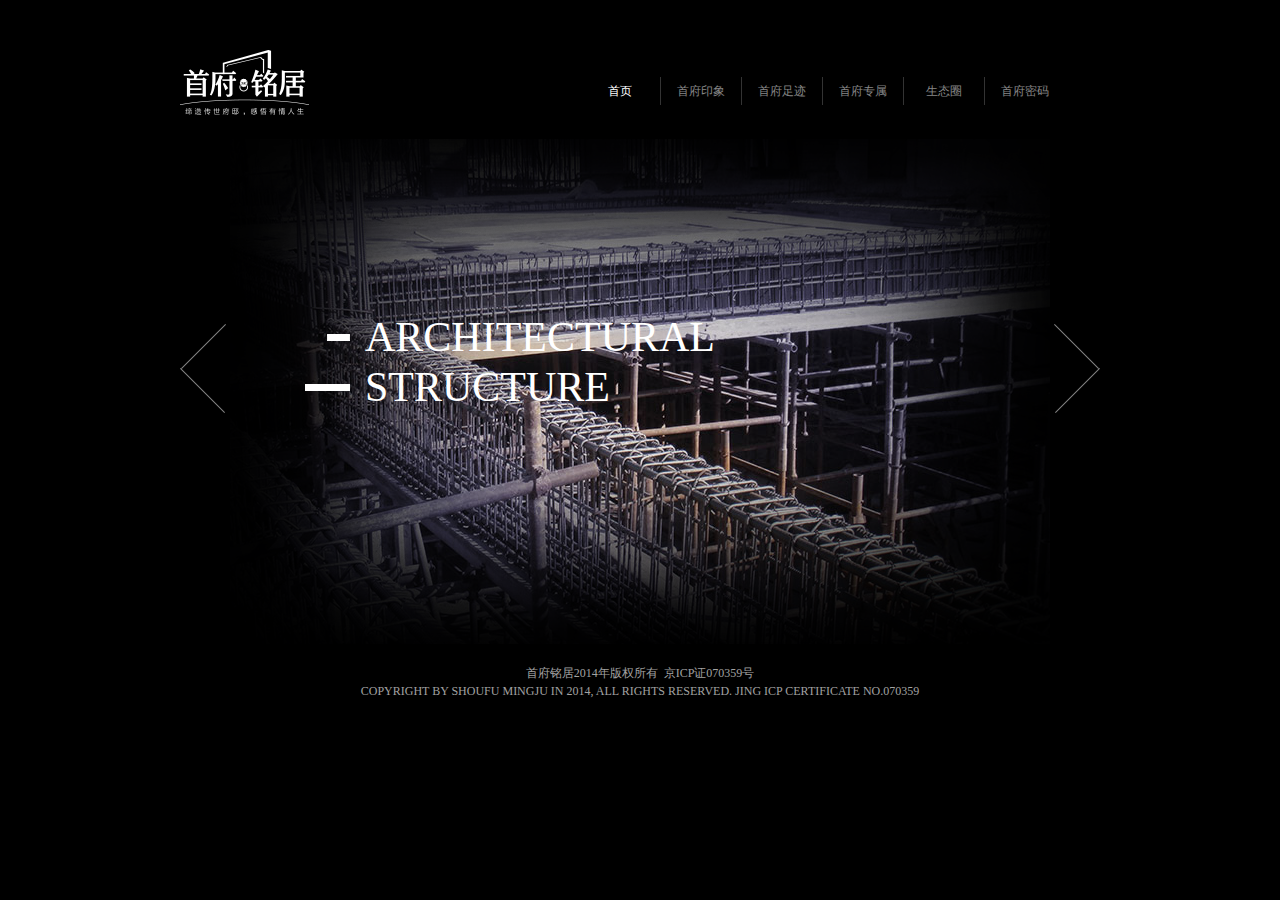
==== index.html @ 8af1dbfd "1" ====
<!DOCTYPE HTML>
<html lang="en-US">
<head>
	<meta charset="UTF-8">
	<meta name="renderer" content="webkit" />
	<title>首府@铭居</title>
	<link rel="stylesheet" type="text/css" href="css/reset.css" media="all" />
	<link rel="stylesheet" type="text/css" href="css/public.css" media="all" />
	<link rel="stylesheet" type="text/css" href="css/index.css" media="all" />
	<script type="text/javascript" src="js/lib/jquery.min.js"></script>
	<!--[if lte IE 6]>
		<script type="text/javascrpt" src="js/lib/DD_belatedPNG.js"></script>
		<script type="text/javascript">
			DD_belatedPNG.fix('.marquee-mask');
		</script>		
	<![endif]-->
	<script type="text/javascript" src="js/lib/jquery.easing.1.3.js"></script>
	<script type="text/javascript" src="js/lib/y_marquee.js"></script>
	<script type="text/javascript" src="js/public.js"></script>
	<script type="text/javascript" src="js/index.js"></script>
</head>
<body>
	<div id="webContent" class="yahei">
		<div id="header" class="clearfix">
			<a href="/index.html" class="logo fl"><img src="images/logo.png" alt="" /></a>
			<ul class="nav fr clearfix f12">
				<li class="fl active"><a href="javascript:void(0)"><span class="nav-ch">首页</span><span class="nav-e">HOME</span></a></li>
				<li class="fl"><a href="html/aboutus.html"><span class="nav-ch">首府印象</span><span class="nav-e">IMAGE</span></a></li>
				<li class="fl"><a href="html/presents.html"><span class="nav-ch">首府足迹</span><span class="nav-e">FOOTPRINT</span></a></li>
				<li class="fl"><a href="html/projects.html"><span class="nav-ch">首府专属</span><span class="nav-e">PRIVILEGE</span></a></li>
				<li class="fl"><a href="html/jobs.html"><span class="nav-ch">生态圈</span><span class="nav-e">ECOSPHERE</span></a></li>
				<li class="fl last-nav"><a href="html/findus.html"><span class="nav-ch">首府密码</span><span class="nav-e">PASSWORD</span></a></li>
			</ul>
		</div>
		<div id="banner" class="clearfix">
			<a href="javascript:void(0)" class="marquee-btn marquee-left fl"></a>
			<div class="marquee_div fl">
				<ul id="marqueebox" class="pos-a">
					<li class="pos-a"><img src="images/index-marquee/0.jpg" alt="" /></li>
					<li class="pos-a"><img src="images/index-marquee/1.jpg" alt="" /></li>
					<li class="pos-a"><img src="images/index-marquee/2.jpg" alt="" /></li>
					<li class="pos-a"><img src="images/index-marquee/3.jpg" alt="" /></li>
					<li class="pos-a"><img src="images/index-marquee/4.jpg" alt="" /></li>
					<li class="pos-a"><img src="images/index-marquee/5.jpg" alt="" /></li>
				</ul>
				<ul id="marquee-text" class="pos-a">
					<li>
						<p class="marquee-text-index-short">ARCHITECTURAL</p>
						<p class="marquee-text-index-long">STRUCTURE</p>
					</li>
					<li>
						<p class="marquee-text-index-short">ART SOFT</p>
						<p class="marquee-text-index-long">DECORATION</p>
					</li>
					<li>
						<p class="marquee-text-index-short">PRIVATE</p>
						<p class="marquee-text-index-long">CUSTOM-MADE<br />MANSION</p>
					</li>
					<li>
						<p class="marquee-text-index-short">HOTEL</p>
						<p class="marquee-text-index-long">DESIGN</p>
					</li>
					<li>
						<p class="marquee-text-index-short">CLUB</p>
						<p class="marquee-text-index-long">DESIGN</p>
					</li>
					<li>
						<p class="marquee-text-index-short">OFFICE SPACE</p>
						<p class="marquee-text-index-long none"></p>
					</li>
				</ul>
				<div class="marquee-mask pos-a"></div>
			</div>
			<a href="javascript:void(0)" class="marquee-btn marquee-right fl"></a>
		</div>
		<div id="footer">
			<p class="copy">首府铭居2014年版权所有&nbsp;&nbsp;京ICP证070359号</p>
			<p class="copy">COPYRIGHT BY SHOUFU MINGJU IN 2014, ALL RIGHTS RESERVED. JING ICP CERTIFICATE NO.070359</p>
		</div>
	</div>
</body>
</html>
---- css/public.css ----
body{background-color:#000;}

#webContent{width:920px;margin:0 auto;position:relative;z-index:2;}

#header{padding-top:50px;}
#header .nav{width:520px;padding-top:27px;padding-bottom: 10px;}
#header .nav li{width: 80px;border-right: 1px solid #333;height:28px;line-height:28px;color:#868686;text-align: center;position: relative;z-index: 2;overflow: hidden;}
#header .nav li a{color:#868686;}
#header .nav li.last-nav{border: none;}
#header .nav li.active a{color:#fff;}
#header .nav li a .nav-ch,
#header .nav li a .nav-e{position: absolute;z-index: 2;width: 100%;height: 100%;top: 0;left: 0;background-color: #000;}
#header .nav li a .nav-ch{
	z-index: 3;
	transition: all .2s linear;
	-webkit-transition: all .2s linear;
	-moz-transition: all .1s linear;
	-o-transition: all .1s linear;
}

#header .nav li a:hover{color: #ccc;cursor: pointer;}
#header .nav li a:hover .nav-ch{
	transform: scale(1.3,1.3);
	-webkit-transform: scale(1.3,1.3);
	-moz-transform: scale(1.3,1.3);
	-o-transform: scale(1.3,1.3);
	opacity:0;
	filter:alpha(opacity=0);
}
#footer{padding-top:15px;}
#footer .copy{text-align:center;color:#a2a2a2;font-size:12px;line-height:18px;}
---- css/index.css ----
#banner{padding-top:15px;}
#banner .marquee-btn{display:block;width:46px;height:89px;background-image:url(../images/index_marquee_btns.png);background-repeat:no-repeat;margin-top:190px;}
#banner .marquee-right{background-position:-46px 0;}
#banner .marquee_div{width:820px;height:505px;margin: 5px 4px;position: relative;z-index: 2;}
.pos-a{position: absolute;top: 0;left: 0;width: 100%;height: 100%;}
#marqueebox{z-index: 2;}
#marqueebox li{z-index: 2;}
#marqueebox li img{display: block;}
.marquee-mask{z-index: 10;background: url(../images/index-marquee-mask.png) 0 0 no-repeat;}
#marquee-text{z-index: 11;color: #fff;font-size: 42px;line-height: 50px;overflow: hidden;}
#marquee-text li{padding-left: 75px;padding-top: 173px;width: 500px;display: none;}
#marquee-text li p{padding-left: 60px;margin-left: 830px;width: 500px;}
#marquee-text li p.marquee-text-index-short{background: url(../images/index-marquee-text-index-short.gif) 22px 22px no-repeat;}
#marquee-text li p.marquee-text-index-long{background: url(../images/index-marquee-text-index-long.gif) 0 22px no-repeat;}
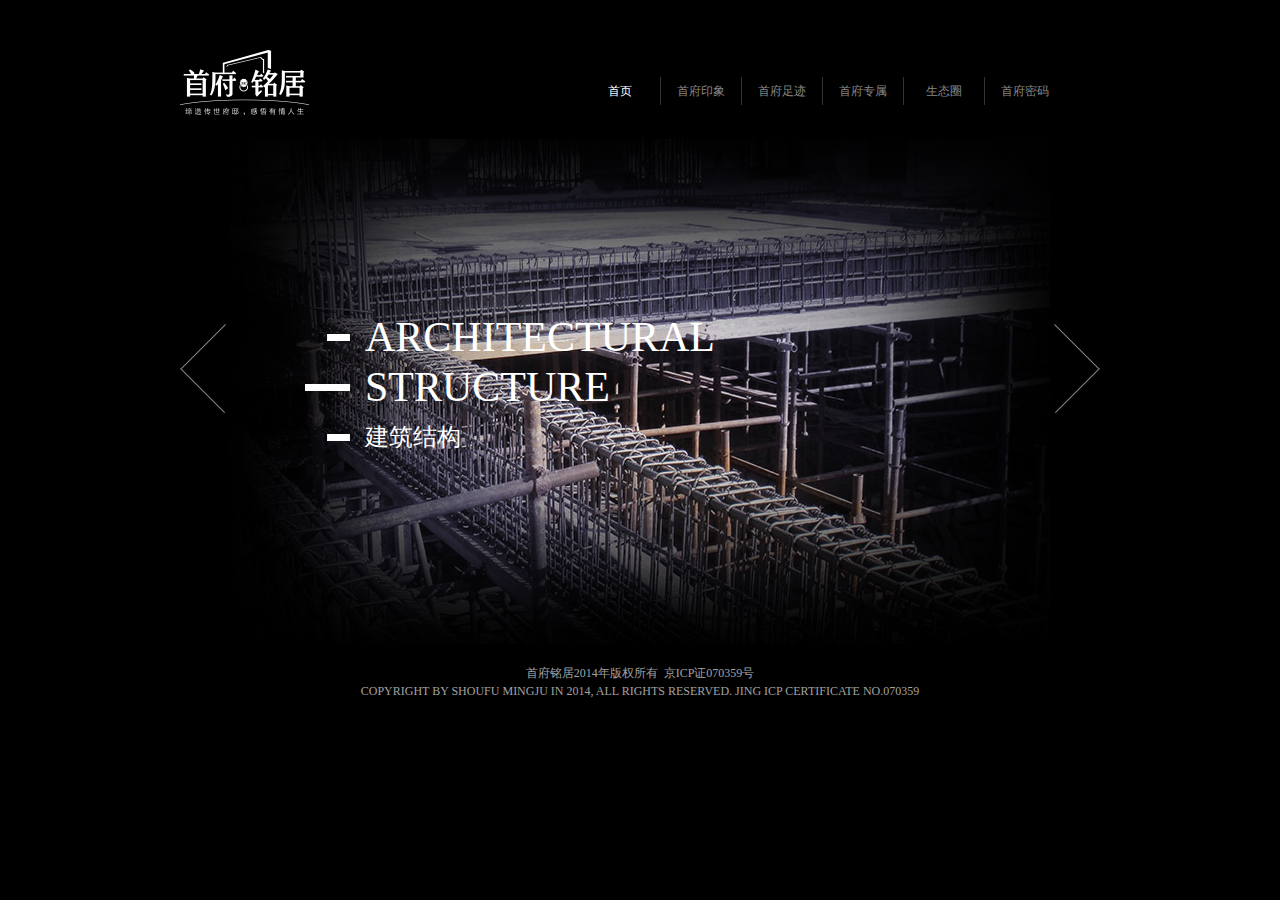
==== commit 1215e223: "aa" ====
--- a/index.html
+++ b/index.html
@@ -8,16 +8,19 @@
 	<link rel="stylesheet" type="text/css" href="css/public.css" media="all" />
 	<link rel="stylesheet" type="text/css" href="css/index.css" media="all" />
 	<script type="text/javascript" src="js/lib/jquery.min.js"></script>
-	<!--[if lte IE 6]>
-		<script type="text/javascrpt" src="js/lib/DD_belatedPNG.js"></script>
+	<!--[if lte IE 6]>
+		<script type="text/javascript" src="js/lib/DD_belatedPNG.js"></script>
 		<script type="text/javascript">
 			DD_belatedPNG.fix('.marquee-mask');
-		</script>		
+		</script>
 	<![endif]-->
 	<script type="text/javascript" src="js/lib/jquery.easing.1.3.js"></script>
 	<script type="text/javascript" src="js/lib/y_marquee.js"></script>
 	<script type="text/javascript" src="js/public.js"></script>
 	<script type="text/javascript" src="js/index.js"></script>
+	<!--[if lte IE 9]>
+		<link rel="stylesheet" type="text/css" href="css/publicLteIE9.css" media="all" />
+	<![endif]-->
 </head>
 <body>
 	<div id="webContent" class="yahei">
@@ -47,26 +50,32 @@
 					<li>
 						<p class="marquee-text-index-short">ARCHITECTURAL</p>
 						<p class="marquee-text-index-long">STRUCTURE</p>
+						<p class="marquee-text-index-short f24">建筑结构</p>
 					</li>
 					<li>
 						<p class="marquee-text-index-short">ART SOFT</p>
 						<p class="marquee-text-index-long">DECORATION</p>
+						<p class="marquee-text-index-short f24">艺术软装</p>
 					</li>
 					<li>
 						<p class="marquee-text-index-short">PRIVATE</p>
 						<p class="marquee-text-index-long">CUSTOM-MADE<br />MANSION</p>
+						<p class="marquee-text-index-short f24">私人定制府邸</p>
 					</li>
 					<li>
 						<p class="marquee-text-index-short">HOTEL</p>
 						<p class="marquee-text-index-long">DESIGN</p>
+						<p class="marquee-text-index-short f24">酒店设计</p>
 					</li>
 					<li>
 						<p class="marquee-text-index-short">CLUB</p>
 						<p class="marquee-text-index-long">DESIGN</p>
+						<p class="marquee-text-index-short f24">会所设计</p>
 					</li>
 					<li>
 						<p class="marquee-text-index-short">OFFICE SPACE</p>
-						<p class="marquee-text-index-long none"></p>
+						<p class="marquee-text-index-long f24">办公空间</p>
+						<p class="marquee-text-index-short none"></p>
 					</li>
 				</ul>
 				<div class="marquee-mask pos-a"></div>
--- a/css/public.css
+++ b/css/public.css
@@ -26,7 +26,6 @@
 	-moz-transform: scale(1.3,1.3);
 	-o-transform: scale(1.3,1.3);
 	opacity:0;
-	filter:alpha(opacity=0);
 }
 #footer{padding-top:15px;}
 #footer .copy{text-align:center;color:#a2a2a2;font-size:12px;line-height:18px;}
--- a/css/publicLteIE9.css
+++ b/css/publicLteIE9.css
@@ -0,0 +1,7 @@
+#header .nav li a:hover .nav-ch{opacity:1;}
+.jobs-bg-div{background: url(../images/jobs-bg-ie7.jpg) 0 0 no-repeat;}
+
+.jobs-bg ul{display: none;}
+
+
+
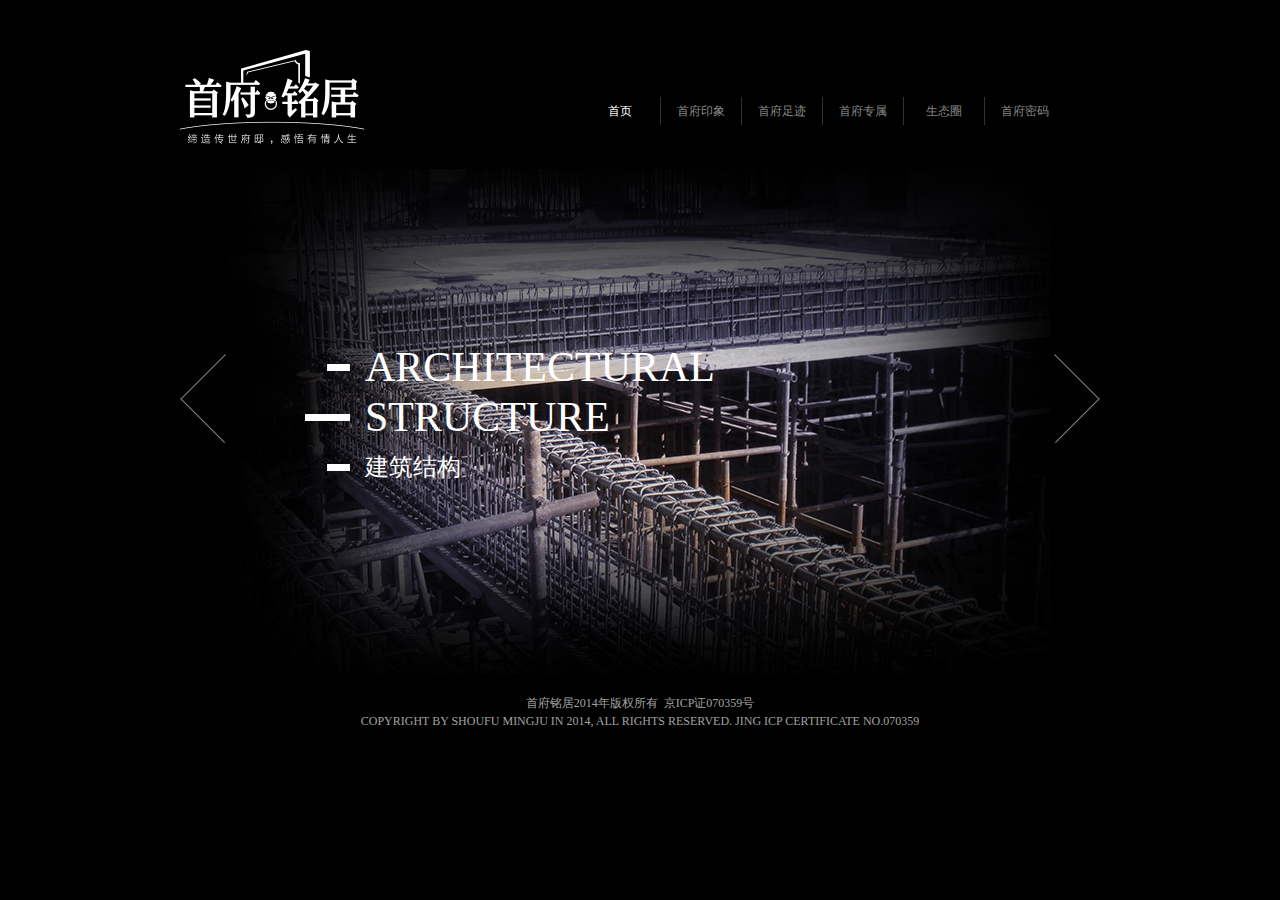
==== commit 280c8f9c: "11" ====
--- a/index.html
+++ b/index.html
@@ -1,91 +1,93 @@
-<!DOCTYPE HTML>
-<html lang="en-US">
-<head>
-	<meta charset="UTF-8">
-	<meta name="renderer" content="webkit" />
-	<title>首府@铭居</title>
-	<link rel="stylesheet" type="text/css" href="css/reset.css" media="all" />
-	<link rel="stylesheet" type="text/css" href="css/public.css" media="all" />
-	<link rel="stylesheet" type="text/css" href="css/index.css" media="all" />
-	<script type="text/javascript" src="js/lib/jquery.min.js"></script>
-	<!--[if lte IE 6]>
-		<script type="text/javascript" src="js/lib/DD_belatedPNG.js"></script>
-		<script type="text/javascript">
-			DD_belatedPNG.fix('.marquee-mask');
-		</script>
-	<![endif]-->
-	<script type="text/javascript" src="js/lib/jquery.easing.1.3.js"></script>
-	<script type="text/javascript" src="js/lib/y_marquee.js"></script>
-	<script type="text/javascript" src="js/public.js"></script>
-	<script type="text/javascript" src="js/index.js"></script>
-	<!--[if lte IE 9]>
-		<link rel="stylesheet" type="text/css" href="css/publicLteIE9.css" media="all" />
-	<![endif]-->
-</head>
-<body>
-	<div id="webContent" class="yahei">
-		<div id="header" class="clearfix">
-			<a href="/index.html" class="logo fl"><img src="images/logo.png" alt="" /></a>
-			<ul class="nav fr clearfix f12">
-				<li class="fl active"><a href="javascript:void(0)"><span class="nav-ch">首页</span><span class="nav-e">HOME</span></a></li>
-				<li class="fl"><a href="html/aboutus.html"><span class="nav-ch">首府印象</span><span class="nav-e">IMAGE</span></a></li>
-				<li class="fl"><a href="html/presents.html"><span class="nav-ch">首府足迹</span><span class="nav-e">FOOTPRINT</span></a></li>
-				<li class="fl"><a href="html/projects.html"><span class="nav-ch">首府专属</span><span class="nav-e">PRIVILEGE</span></a></li>
-				<li class="fl"><a href="html/jobs.html"><span class="nav-ch">生态圈</span><span class="nav-e">ECOSPHERE</span></a></li>
-				<li class="fl last-nav"><a href="html/findus.html"><span class="nav-ch">首府密码</span><span class="nav-e">PASSWORD</span></a></li>
-			</ul>
-		</div>
-		<div id="banner" class="clearfix">
-			<a href="javascript:void(0)" class="marquee-btn marquee-left fl"></a>
-			<div class="marquee_div fl">
-				<ul id="marqueebox" class="pos-a">
-					<li class="pos-a"><img src="images/index-marquee/0.jpg" alt="" /></li>
-					<li class="pos-a"><img src="images/index-marquee/1.jpg" alt="" /></li>
-					<li class="pos-a"><img src="images/index-marquee/2.jpg" alt="" /></li>
-					<li class="pos-a"><img src="images/index-marquee/3.jpg" alt="" /></li>
-					<li class="pos-a"><img src="images/index-marquee/4.jpg" alt="" /></li>
-					<li class="pos-a"><img src="images/index-marquee/5.jpg" alt="" /></li>
-				</ul>
-				<ul id="marquee-text" class="pos-a">
-					<li>
-						<p class="marquee-text-index-short">ARCHITECTURAL</p>
-						<p class="marquee-text-index-long">STRUCTURE</p>
-						<p class="marquee-text-index-short f24">建筑结构</p>
-					</li>
-					<li>
-						<p class="marquee-text-index-short">ART SOFT</p>
-						<p class="marquee-text-index-long">DECORATION</p>
-						<p class="marquee-text-index-short f24">艺术软装</p>
-					</li>
-					<li>
-						<p class="marquee-text-index-short">PRIVATE</p>
-						<p class="marquee-text-index-long">CUSTOM-MADE<br />MANSION</p>
-						<p class="marquee-text-index-short f24">私人定制府邸</p>
-					</li>
-					<li>
-						<p class="marquee-text-index-short">HOTEL</p>
-						<p class="marquee-text-index-long">DESIGN</p>
-						<p class="marquee-text-index-short f24">酒店设计</p>
-					</li>
-					<li>
-						<p class="marquee-text-index-short">CLUB</p>
-						<p class="marquee-text-index-long">DESIGN</p>
-						<p class="marquee-text-index-short f24">会所设计</p>
-					</li>
-					<li>
-						<p class="marquee-text-index-short">OFFICE SPACE</p>
-						<p class="marquee-text-index-long f24">办公空间</p>
-						<p class="marquee-text-index-short none"></p>
-					</li>
-				</ul>
-				<div class="marquee-mask pos-a"></div>
-			</div>
-			<a href="javascript:void(0)" class="marquee-btn marquee-right fl"></a>
-		</div>
-		<div id="footer">
-			<p class="copy">首府铭居2014年版权所有&nbsp;&nbsp;京ICP证070359号</p>
-			<p class="copy">COPYRIGHT BY SHOUFU MINGJU IN 2014, ALL RIGHTS RESERVED. JING ICP CERTIFICATE NO.070359</p>
-		</div>
-	</div>
-</body>
+<!DOCTYPE HTML>
+<html lang="en-US">
+<head>
+	<meta charset="UTF-8">
+	<meta name="renderer" content="webkit" />
+	<meta name="keywords" content="首府铭居,装修,装饰,私人定制府邸,艺术软装" />
+	<meta name="Description" content="缔造传世府邸，感悟有情人生首府铭居Real Mansion Decoration(Beijing)Co.Ltd是以建筑规划设计、工程施工为核心。含盖艺术、典藏、节能环保、智能科技一体化的高端定制项目工程公司。公司以“缔造百年传世的经典建筑”为信仰，用专注和匠心将每个细节都倾入温暖与真挚，首府铭居所铸造的不仅是“入驻”的艺术品，更是“情感”的港湾。针对区域重点项目、高端商务办公空间、私人定制专属府邸、艺术会所等提供以设计为平台前后延伸的一系列技术咨询服务。合作国内外顶尖设计院所，拥有工程施工工艺研发部及直属专业施工团队。为完成国内高端建筑装饰重大工程项目，打下了坚实的物质基础和组织保证。首府铭居坚持： 每一个细节都追求完美。同首府铭居携手同行，用诚信筑起有情的丰碑。" />
+	<title>首府铭居</title>
+	<link rel="stylesheet" type="text/css" href="css/reset.css" media="all" />
+	<link rel="stylesheet" type="text/css" href="css/public.css" media="all" />
+	<link rel="stylesheet" type="text/css" href="css/index.css" media="all" />
+	<script type="text/javascript" src="js/lib/jquery.min.js"></script>
+	<!--[if lte IE 6]>
+		<script type="text/javascript" src="js/lib/DD_belatedPNG.js"></script>
+		<script type="text/javascript">
+			DD_belatedPNG.fix('.marquee-mask');
+		</script>
+	<![endif]-->
+	<script type="text/javascript" src="js/lib/jquery.easing.1.3.js"></script>
+	<script type="text/javascript" src="js/lib/y_marquee.js"></script>
+	<script type="text/javascript" src="js/public.js"></script>
+	<script type="text/javascript" src="js/index.js"></script>
+	<!--[if lte IE 9]>
+		<link rel="stylesheet" type="text/css" href="css/publicLteIE9.css" media="all" />
+	<![endif]-->
+</head>
+<body>
+	<div id="webContent" class="yahei">
+		<div id="header" class="clearfix">
+			<a href="/index.html" class="logo fl"><img src="images/logo.png" alt="" /></a>
+			<ul class="nav fr clearfix f12">
+				<li class="fl active"><a href="javascript:void(0)"><span class="nav-ch">首页</span><span class="nav-e">HOME</span></a></li>
+				<li class="fl"><a href="html/aboutus.html"><span class="nav-ch">首府印象</span><span class="nav-e">IMAGE</span></a></li>
+				<li class="fl"><a href="html/presents.html"><span class="nav-ch">首府足迹</span><span class="nav-e">FOOTPRINT</span></a></li>
+				<li class="fl"><a href="html/projects.html"><span class="nav-ch">首府专属</span><span class="nav-e">PRIVILEGE</span></a></li>
+				<li class="fl"><a href="html/jobs.html"><span class="nav-ch">生态圈</span><span class="nav-e">ECOSPHERE</span></a></li>
+				<li class="fl last-nav"><a href="html/findus.html"><span class="nav-ch">首府密码</span><span class="nav-e">PASSWORD</span></a></li>
+			</ul>
+		</div>
+		<div id="banner" class="clearfix">
+			<a href="javascript:void(0)" class="marquee-btn marquee-left fl"></a>
+			<div class="marquee_div fl">
+				<ul id="marqueebox" class="pos-a">
+					<li class="pos-a"><img src="images/index-marquee/0.jpg" alt="" /></li>
+					<li class="pos-a"><img src="images/index-marquee/1.jpg" alt="" /></li>
+					<li class="pos-a"><img src="images/index-marquee/2.jpg" alt="" /></li>
+					<li class="pos-a"><img src="images/index-marquee/3.jpg" alt="" /></li>
+					<li class="pos-a"><img src="images/index-marquee/4.jpg" alt="" /></li>
+					<li class="pos-a"><img src="images/index-marquee/5.jpg" alt="" /></li>
+				</ul>
+				<ul id="marquee-text" class="pos-a">
+					<li>
+						<p class="marquee-text-index-short">ARCHITECTURAL</p>
+						<p class="marquee-text-index-long">STRUCTURE</p>
+						<p class="marquee-text-index-short f24">建筑结构</p>
+					</li>
+					<li>
+						<p class="marquee-text-index-short">ART SOFT</p>
+						<p class="marquee-text-index-long">DECORATION</p>
+						<p class="marquee-text-index-short f24">艺术软装</p>
+					</li>
+					<li>
+						<p class="marquee-text-index-short">PRIVATE</p>
+						<p class="marquee-text-index-long">CUSTOM-MADE<br />MANSION</p>
+						<p class="marquee-text-index-short f24">私人定制府邸</p>
+					</li>
+					<li>
+						<p class="marquee-text-index-short">HOTEL</p>
+						<p class="marquee-text-index-long">DESIGN</p>
+						<p class="marquee-text-index-short f24">酒店</p>
+					</li>
+					<li>
+						<p class="marquee-text-index-short">CLUB</p>
+						<p class="marquee-text-index-long">DESIGN</p>
+						<p class="marquee-text-index-short f24">会所</p>
+					</li>
+					<li>
+						<p class="marquee-text-index-short">OFFICE SPACE</p>
+						<p class="marquee-text-index-long f24">办公空间</p>
+						<p class="marquee-text-index-short none"></p>
+					</li>
+				</ul>
+				<div class="marquee-mask pos-a"></div>
+			</div>
+			<a href="javascript:void(0)" class="marquee-btn marquee-right fl"></a>
+		</div>
+		<div id="footer">
+			<p class="copy">首府铭居2014年版权所有&nbsp;&nbsp;京ICP证070359号</p>
+			<p class="copy">COPYRIGHT BY SHOUFU MINGJU IN 2014, ALL RIGHTS RESERVED. JING ICP CERTIFICATE NO.070359</p>
+		</div>
+	</div>
+</body>
 </html>--- a/css/public.css
+++ b/css/public.css
@@ -4,7 +4,7 @@
 #webContent{width:920px;margin:0 auto;position:relative;z-index:2;}
 
 #header{padding-top:50px;}
-#header .nav{width:520px;padding-top:27px;padding-bottom: 10px;}
+#header .nav{width:520px;padding-top:47px;padding-bottom: 10px;}
 #header .nav li{width: 80px;border-right: 1px solid #333;height:28px;line-height:28px;color:#868686;text-align: center;position: relative;z-index: 2;overflow: hidden;}
 #header .nav li a{color:#868686;}
 #header .nav li.last-nav{border: none;}
